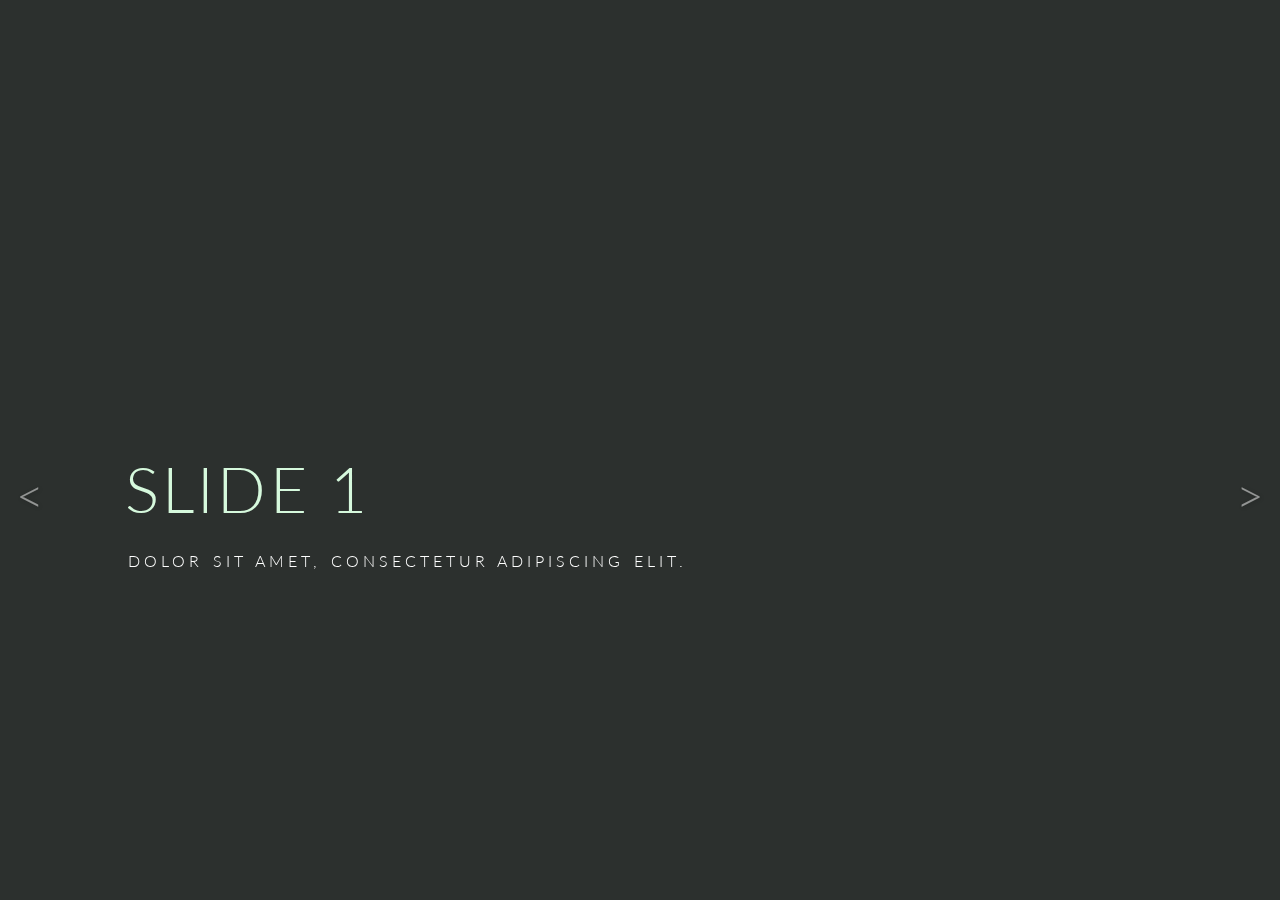
==== index.html @ 7293b8f5 "init" ====
<!DOCTYPE html>
<html lang="en">
<head>
    <meta charset="UTF-8">
    <meta http-equiv="X-UA-Compatible" content="IE=edge">
    <meta name="viewport" content="width=device-width, initial-scale=1.0">
    <title>Document</title>
    <link rel="stylesheet" href="style.css">
    
</head>
<body>
    <div class="container" id="container">
      <div class="caption" id="slider-caption">
        <div class="caption-heading">
          <h1>Lorem Ipsum</h1>
        </div>
        <div class="caption-subhead"><span>dolor sit amet, consectetur adipiscing elit. </span></div><a class="btn" href="#">Sit Amet</a>
      </div>
      <div class="left-col" id="left-col">
        <div id="left-slider"></div>
      </div>
      <ul class="nav">
        <li class="slide-up"> <a href="#"><</a></li>
        <li class="slide-down"> <a id="down_button" href="#">></a></li>
      </ul>
    </div>
    <script src="script.js"></script>
</body>
</html>
---- style.css ----
@import url("https://fonts.googleapis.com/css?family=Lato:300,400,700,900");
body {
  font-family: "Lato";
  color: #d6f9dd;
}

* {
  padding: 0;
  margin: 0;
  box-sizing: border-box;
}

img {
  max-width: 100%;
}

.caption {
  position: absolute;
  top: 50%;
  left: 8rem;
  z-index: 9;
  transform: translateY(-50%);
  opacity: 0;
  transition: 500ms ease opacity, 500ms ease transform;
  transform: translateY(60px);
}
.caption.current-caption {
  transition-delay: 1000ms;
  opacity: 1;
  transform: translateY(0);
}
.caption.previous-caption {
  transform: translateY(-60px);
}
.caption .caption-heading {
  transition: 500ms ease-in all;
}
.caption .caption-heading h1 {
  font-size: 4rem;
  margin-bottom: 1.5rem;
  text-transform: uppercase;
  text-indent: -0.2rem;
  letter-spacing: 0.2rem;
  font-weight: 300;
}
.caption .caption-subhead {
  font-size: 1rem;
  font-weight: 300;
  text-transform: uppercase;
  color: white;
  letter-spacing: 4px;
  word-spacing: 0.1rem;
  margin-bottom: 2.5rem;
  display: block;
}
.caption a.btn {
  color: #333;
  font-size: 0.8rem;
  text-decoration: none;
  background-color: white;
  padding: 0.5rem 1rem;
  text-transform: uppercase;
  letter-spacing: 0.2rem;
  position: relative;
  z-index: 9;
  transition: 250ms ease-in background-color, 500ms ease-in color;
}
.caption a.btn:hover {
  background-color: black;
  color: white;
}

.container {
  width: 100%;
  height: 100vh;
  background-color: #2C302E;
  display: flex;
  position: relative;
}

.left-col, .right-col {
  width: 100%;
  box-sizing: border-box;
  height: calc(100% - 4rem);
  overflow: hidden;
}

.left-col {
  background-size: cover;
  background-postion: center top;
  overflow: hidden;
  margin: 2rem;
  position: relative;
}
.left-col .slide {
  filter: grayscale(100%);
  position: absolute;
  width: 100%;
  height: 100%;
  background-position: left top !important;
  background-size: cover !important;
  background-repeat: no-repeat;
  opacity: 0;
  transition: 1000ms cubic-bezier(1, 0.04, 0.355, 1) transform, 1000ms cubic-bezier(0.68, -0.55, 0.265, 1.55) clip-path;
  transform: translateY(-100%);
  scale: 1;
  z-index: -1;
}
.left-col .slide.previous {
  z-index: 1;
  opacity: 1;
  transform: translateY(0);
  animation-delay: 1s;
  clip-path: polygon(0% 0%, 100% 0%, 100% 100%, 0% 100%);
  transition: 3s ease transform;
  will-change: transform;
}
.left-col .slide.previous.change {
  transform: translateY(50%);
}
.left-col .slide.next {
  transform: translateY(-100%);
  z-index: 3;
  opacity: 1;
  clip-path: polygon(0 0, 100% 0, 100% 90%, 0% 100%);
}
.left-col .slide.current {
  opacity: 1;
  transform: translateY(0) scale(1.25);
  z-index: 2;
  clip-path: polygon(0 0, 100% 0, 100% 100%, 0% 100%);
}

.right-col {
  display: flex;
  align-items: center;
  justify-content: center;
}

.right-col .preview {
  max-width: 400px;
}

.nav {
  display: block;
  position: absolute;
  top: 0;
  left: 0;
  width: 100%;
  height: 100%;
  z-index: 6;
  overflow: hidden;
}
.nav a {
  color: #fafafa;
  font-size: 3rem;
  text-shadow: 1px 1px 4px rgba(0, 0, 0, 0.4);
}
.nav:hover .slide-up, .nav:hover .slide-down {
  opacity: 0.5;
  transform: translateX(0);
}
.nav .slide-up, .nav .slide-down {
  display: block;
  position: absolute;
  text-align: center;
  padding: 1rem;
  opacity: 0;
  transition: 0.25s ease opacity, 0.25s ease transform;
  z-index: 99;
}
.nav .slide-up:hover, .nav .slide-down:hover {
  opacity: 1;
}
.nav .slide-up a, .nav .slide-down a {
  text-decoration: none;
  font-weight: 300 !important;
}
.nav .slide-up {
  top: 50%;
  left: 0;
  transform: translateX(-100%);
}
.nav .slide-down {
  top: 50%;
  right: 0;
  transform: translateX(100%);
}
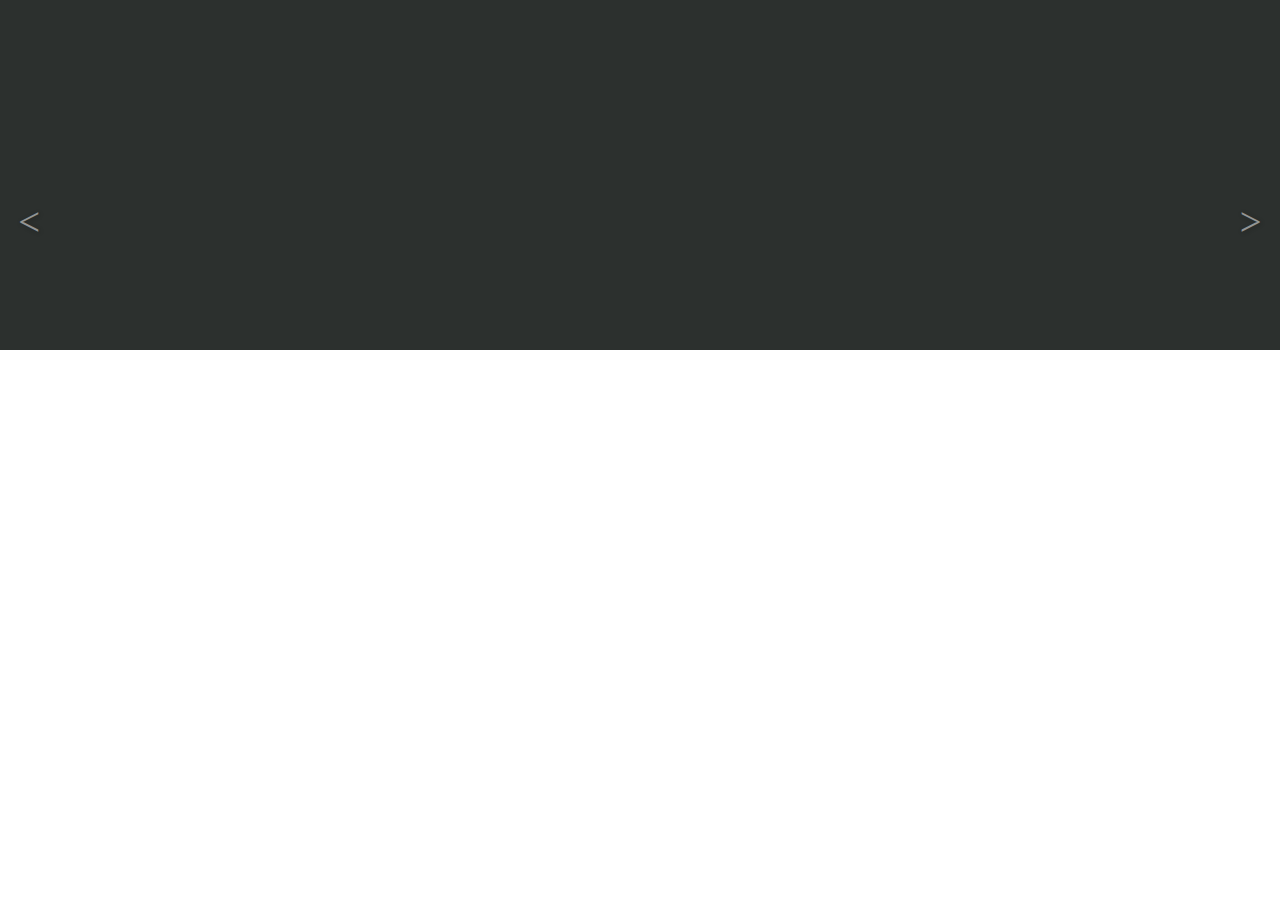
==== commit a0f9d15b: "done" ====
--- a/index.html
+++ b/index.html
@@ -4,7 +4,7 @@
     <meta charset="UTF-8">
     <meta http-equiv="X-UA-Compatible" content="IE=edge">
     <meta name="viewport" content="width=device-width, initial-scale=1.0">
-    <title>Document</title>
+    <title>KINGDEPORTES</title>
     <link rel="stylesheet" href="style.css">
     
 </head>
@@ -12,9 +12,9 @@
     <div class="container" id="container">
       <div class="caption" id="slider-caption">
         <div class="caption-heading">
-          <h1>Lorem Ipsum</h1>
+          <h1>KINGDEPORTES</h1>
         </div>
-        <div class="caption-subhead"><span>dolor sit amet, consectetur adipiscing elit. </span></div><a class="btn" href="#">Sit Amet</a>
+        <div class="caption-subhead"><span>REGISTRATE | RECARGA | JUEGA</span></div><a class="btn" href="#">kingdeportes.com</a>
       </div>
       <div class="left-col" id="left-col">
         <div id="left-slider"></div>
@@ -23,6 +23,9 @@
         <li class="slide-up"> <a href="#"><</a></li>
         <li class="slide-down"> <a id="down_button" href="#">></a></li>
       </ul>
+      <div id="caption-col">
+
+      </div>
     </div>
     <script src="script.js"></script>
 </body>
--- a/style.css
+++ b/style.css
@@ -72,7 +72,7 @@
 
 .container {
   width: 100%;
-  height: 100vh;
+  height: 350px;
   background-color: #2C302E;
   display: flex;
   position: relative;
@@ -81,7 +81,7 @@
 .left-col, .right-col {
   width: 100%;
   box-sizing: border-box;
-  height: calc(100% - 4rem);
+  /* height: calc(100% - 4rem); */
   overflow: hidden;
 }
 
@@ -89,7 +89,7 @@
   background-size: cover;
   background-postion: center top;
   overflow: hidden;
-  margin: 2rem;
+  /* margin: 2rem; */
   position: relative;
 }
 .left-col .slide {
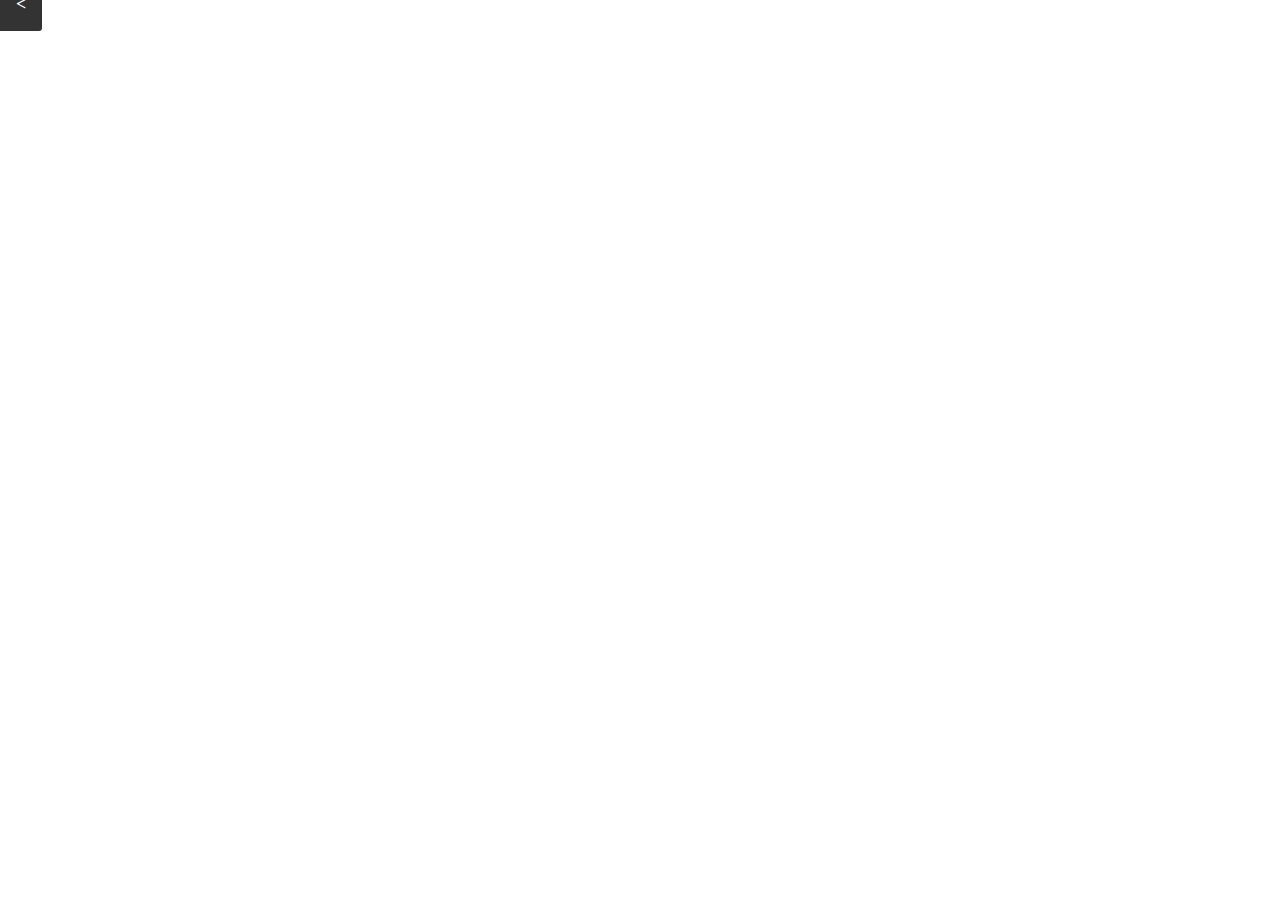
==== commit ad3acd0b: "done" ====
--- a/index.html
+++ b/index.html
@@ -1,32 +1,15 @@
 <!DOCTYPE html>
-<html lang="en">
-<head>
-    <meta charset="UTF-8">
-    <meta http-equiv="X-UA-Compatible" content="IE=edge">
-    <meta name="viewport" content="width=device-width, initial-scale=1.0">
-    <title>KINGDEPORTES</title>
+<html>
+  <head>
+    <meta name="viewport" content="width=device-width, initial-scale=1" />
     <link rel="stylesheet" href="style.css">
-    
-</head>
-<body>
-    <div class="container" id="container">
-      <div class="caption" id="slider-caption">
-        <div class="caption-heading">
-          <h1>KINGDEPORTES</h1>
-        </div>
-        <div class="caption-subhead"><span>REGISTRATE | RECARGA | JUEGA</span></div><a class="btn" href="#">kingdeportes.com</a>
+  </head>
+  <body style="margin: 0;">
+
+    <div class="slideshow-container" id="slideshow-container">
+      <a class="prev" onclick="plusSlides(-1)"><</a>
+        <a class="next" onclick="plusSlides(1)">></a>
       </div>
-      <div class="left-col" id="left-col">
-        <div id="left-slider"></div>
-      </div>
-      <ul class="nav">
-        <li class="slide-up"> <a href="#"><</a></li>
-        <li class="slide-down"> <a id="down_button" href="#">></a></li>
-      </ul>
-      <div id="caption-col">
-
-      </div>
-    </div>
-    <script src="script.js"></script>
-</body>
-</html>+      <script src="scripts.js"></script>
+    </body>
+  </html>
--- a/style.css
+++ b/style.css
@@ -1,188 +1,90 @@
-@import url("https://fonts.googleapis.com/css?family=Lato:300,400,700,900");
-body {
-  font-family: "Lato";
-  color: #d6f9dd;
+* {box-sizing: border-box}
+
+.mySlides {display: none}
+img {vertical-align: middle;}
+
+/* Slideshow container */
+.slideshow-container {
+/* max-width: 1000px; */
+position: relative;
+margin: auto;
 }
 
-* {
-  padding: 0;
-  margin: 0;
-  box-sizing: border-box;
+/* Next & previous buttons */
+.prev, .next {
+cursor: pointer;
+position: absolute;
+top: 50%;
+width: auto;
+padding: 16px;
+margin-top: -22px;
+color: white;
+font-weight: bold;
+font-size: 18px;
+transition: 0.6s ease;
+border-radius: 0 3px 3px 0;
+user-select: none;
 }
 
-img {
-  max-width: 100%;
+/* Position the "next button" to the right */
+.next {
+right: 0;
+border-radius: 3px 0 0 3px;
 }
 
-.caption {
-  position: absolute;
-  top: 50%;
-  left: 8rem;
-  z-index: 9;
-  transform: translateY(-50%);
-  opacity: 0;
-  transition: 500ms ease opacity, 500ms ease transform;
-  transform: translateY(60px);
-}
-.caption.current-caption {
-  transition-delay: 1000ms;
-  opacity: 1;
-  transform: translateY(0);
-}
-.caption.previous-caption {
-  transform: translateY(-60px);
-}
-.caption .caption-heading {
-  transition: 500ms ease-in all;
-}
-.caption .caption-heading h1 {
-  font-size: 4rem;
-  margin-bottom: 1.5rem;
-  text-transform: uppercase;
-  text-indent: -0.2rem;
-  letter-spacing: 0.2rem;
-  font-weight: 300;
-}
-.caption .caption-subhead {
-  font-size: 1rem;
-  font-weight: 300;
-  text-transform: uppercase;
-  color: white;
-  letter-spacing: 4px;
-  word-spacing: 0.1rem;
-  margin-bottom: 2.5rem;
-  display: block;
-}
-.caption a.btn {
-  color: #333;
-  font-size: 0.8rem;
-  text-decoration: none;
-  background-color: white;
-  padding: 0.5rem 1rem;
-  text-transform: uppercase;
-  letter-spacing: 0.2rem;
-  position: relative;
-  z-index: 9;
-  transition: 250ms ease-in background-color, 500ms ease-in color;
-}
-.caption a.btn:hover {
-  background-color: black;
-  color: white;
+/* On hover, add a black background color with a little bit see-through */
+.prev:hover, .next:hover {
+background-color: rgba(0,0,0,0.8);
 }
 
-.container {
-  width: 100%;
-  height: 350px;
-  background-color: #2C302E;
-  display: flex;
-  position: relative;
+/* Caption text */
+.text {
+color: #f2f2f2;
+font-size: 15px;
+padding: 8px 12px;
+position: absolute;
+bottom: 8px;
+width: 100%;
+text-align: center;
 }
 
-.left-col, .right-col {
-  width: 100%;
-  box-sizing: border-box;
-  /* height: calc(100% - 4rem); */
-  overflow: hidden;
+/* Number text (1/3 etc) */
+.numbertext {
+color: #f2f2f2;
+font-size: 12px;
+padding: 8px 12px;
+position: absolute;
+top: 0;
 }
 
-.left-col {
-  background-size: cover;
-  background-postion: center top;
-  overflow: hidden;
-  /* margin: 2rem; */
-  position: relative;
-}
-.left-col .slide {
-  filter: grayscale(100%);
-  position: absolute;
-  width: 100%;
-  height: 100%;
-  background-position: left top !important;
-  background-size: cover !important;
-  background-repeat: no-repeat;
-  opacity: 0;
-  transition: 1000ms cubic-bezier(1, 0.04, 0.355, 1) transform, 1000ms cubic-bezier(0.68, -0.55, 0.265, 1.55) clip-path;
-  transform: translateY(-100%);
-  scale: 1;
-  z-index: -1;
-}
-.left-col .slide.previous {
-  z-index: 1;
-  opacity: 1;
-  transform: translateY(0);
-  animation-delay: 1s;
-  clip-path: polygon(0% 0%, 100% 0%, 100% 100%, 0% 100%);
-  transition: 3s ease transform;
-  will-change: transform;
-}
-.left-col .slide.previous.change {
-  transform: translateY(50%);
-}
-.left-col .slide.next {
-  transform: translateY(-100%);
-  z-index: 3;
-  opacity: 1;
-  clip-path: polygon(0 0, 100% 0, 100% 90%, 0% 100%);
-}
-.left-col .slide.current {
-  opacity: 1;
-  transform: translateY(0) scale(1.25);
-  z-index: 2;
-  clip-path: polygon(0 0, 100% 0, 100% 100%, 0% 100%);
+/* The dots/bullets/indicators */
+.dot {
+cursor: pointer;
+height: 15px;
+width: 15px;
+margin: 0 2px;
+background-color: #bbb;
+border-radius: 50%;
+display: inline-block;
+transition: background-color 0.6s ease;
 }
 
-.right-col {
-  display: flex;
-  align-items: center;
-  justify-content: center;
+.active, .dot:hover {
+background-color: #717171;
 }
 
-.right-col .preview {
-  max-width: 400px;
+/* Fading animation */
+.fade {
+animation-name: fade;
+animation-duration: 1.5s;
 }
 
-.nav {
-  display: block;
-  position: absolute;
-  top: 0;
-  left: 0;
-  width: 100%;
-  height: 100%;
-  z-index: 6;
-  overflow: hidden;
+@keyframes fade {
+from {opacity: .4} 
+to {opacity: 1}
 }
-.nav a {
-  color: #fafafa;
-  font-size: 3rem;
-  text-shadow: 1px 1px 4px rgba(0, 0, 0, 0.4);
-}
-.nav:hover .slide-up, .nav:hover .slide-down {
-  opacity: 0.5;
-  transform: translateX(0);
-}
-.nav .slide-up, .nav .slide-down {
-  display: block;
-  position: absolute;
-  text-align: center;
-  padding: 1rem;
-  opacity: 0;
-  transition: 0.25s ease opacity, 0.25s ease transform;
-  z-index: 99;
-}
-.nav .slide-up:hover, .nav .slide-down:hover {
-  opacity: 1;
-}
-.nav .slide-up a, .nav .slide-down a {
-  text-decoration: none;
-  font-weight: 300 !important;
-}
-.nav .slide-up {
-  top: 50%;
-  left: 0;
-  transform: translateX(-100%);
-}
-.nav .slide-down {
-  top: 50%;
-  right: 0;
-  transform: translateX(100%);
+
+/* On smaller screens, decrease text size */
+@media only screen and (max-width: 300px) {
+.prev, .next,.text {font-size: 11px}
 }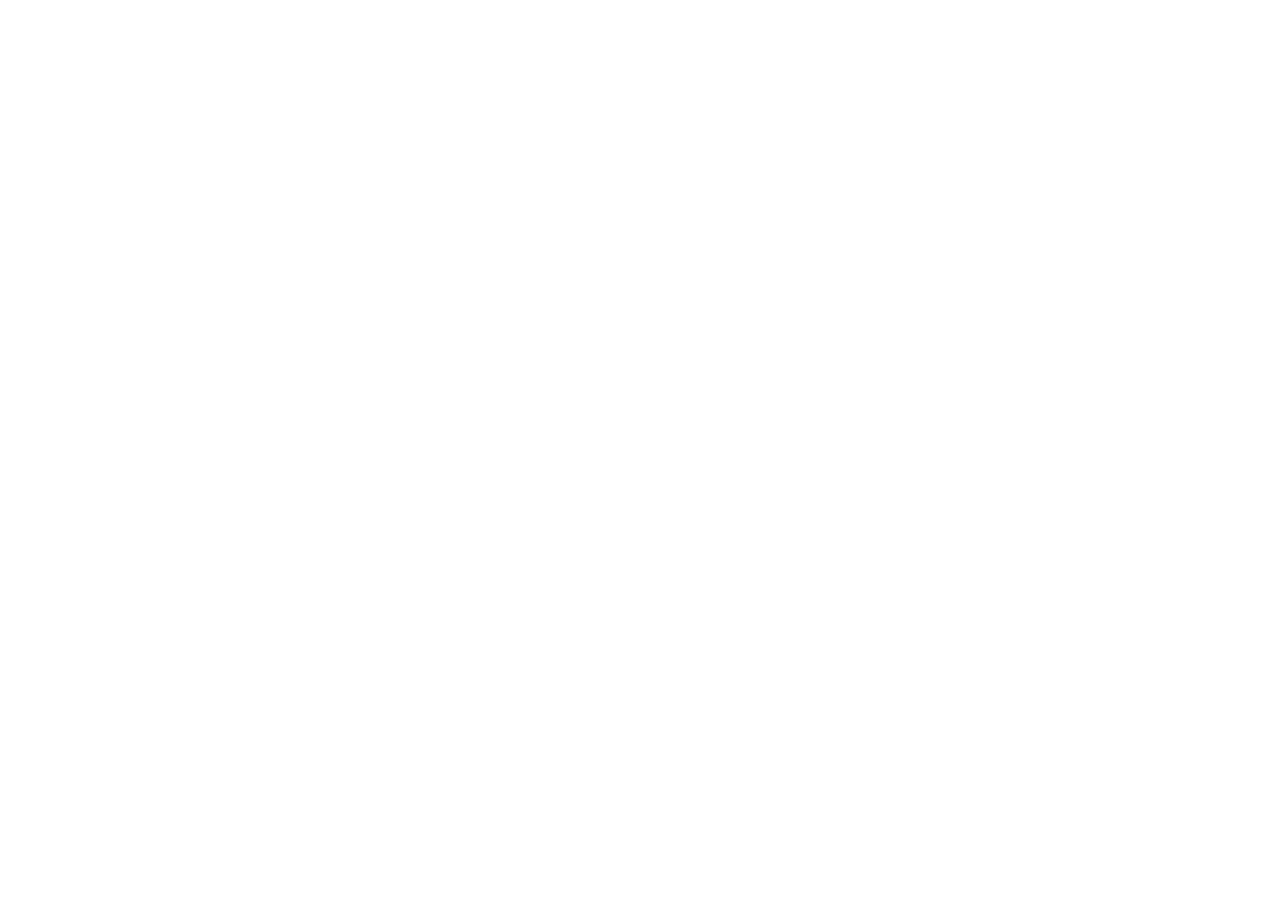
==== commit d84c25e3: "change" ====
--- a/index.html
+++ b/index.html
@@ -1,15 +1,33 @@
 <!DOCTYPE html>
 <html>
-  <head>
-    <meta name="viewport" content="width=device-width, initial-scale=1" />
-    <link rel="stylesheet" href="style.css">
-  </head>
-  <body style="margin: 0;">
 
-    <div class="slideshow-container" id="slideshow-container">
-      <a class="prev" onclick="plusSlides(-1)"><</a>
-        <a class="next" onclick="plusSlides(1)">></a>
-      </div>
-      <script src="scripts.js"></script>
-    </body>
-  </html>
+<head>
+  <meta name="viewport" content="width=device-width, initial-scale=1" />
+  <!-- <link rel="stylesheet" href="style.css"> -->
+  <link rel="stylesheet" href="https://cdn.jsdelivr.net/npm/swiper@8/swiper-bundle.min.css" />
+  <script src="https://cdn.jsdelivr.net/npm/swiper@8/swiper-bundle.min.js"></script>
+ 
+</head>
+
+<body style="margin: 0;">
+
+  <div class="swiper" style="width: 100%;">
+    <!-- Additional required wrapper -->
+    <div class="swiper-wrapper" id="swiper-wrapper">
+     
+    </div>
+    <!-- If we need pagination -->
+    <div class="swiper-pagination"></div>
+
+    <!-- If we need navigation buttons -->
+    <div class="swiper-button-prev"></div>
+    <div class="swiper-button-next"></div>
+
+    <!-- If we need scrollbar -->
+    <!-- <div class="swiper-scrollbar"></div> -->
+  </div>
+  <script src="swiper.js"></script>
+  
+</body>
+
+</html>